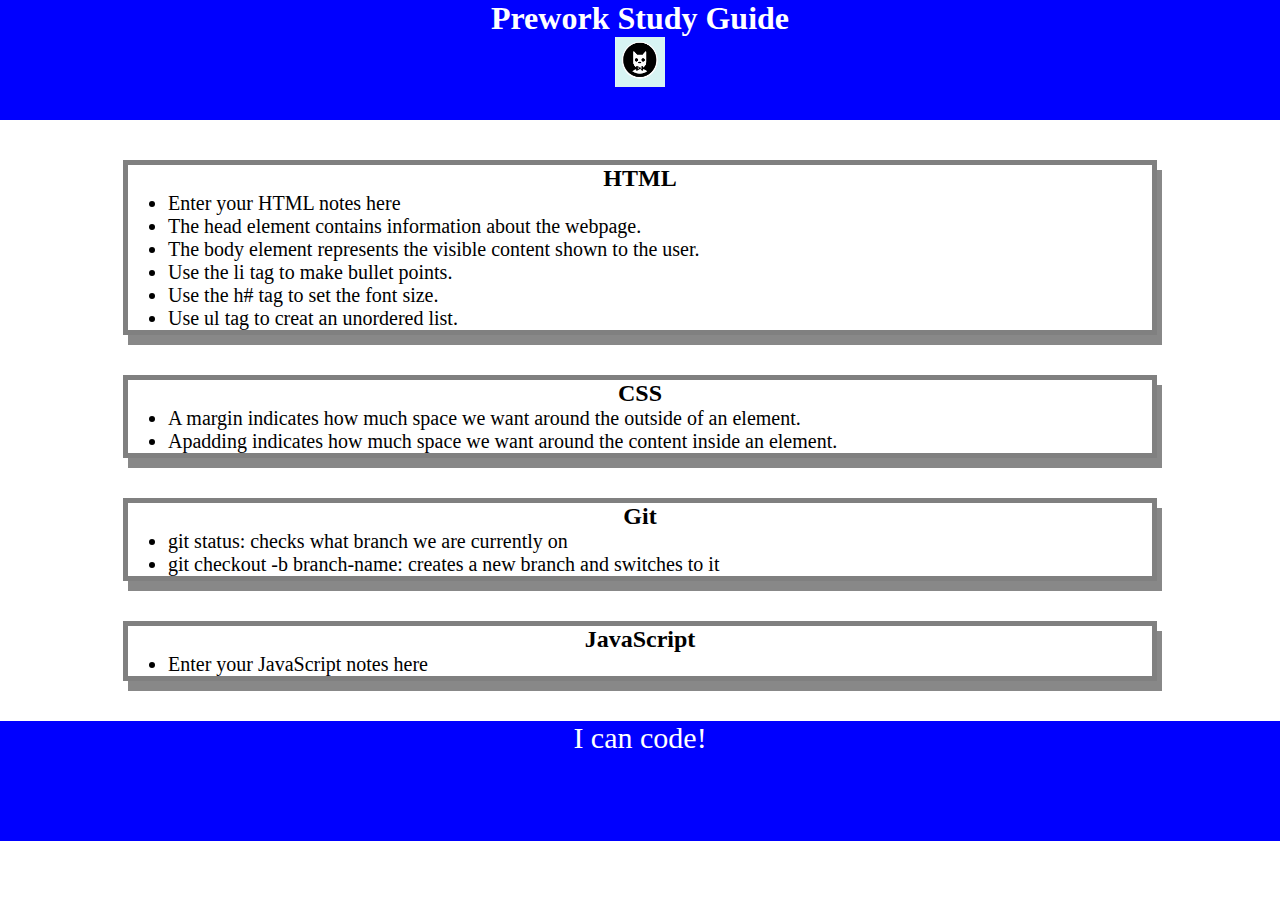
==== index.html @ 29babdcc "added CSS to project" ====
<!DOCTYPE html>
<html lang="en">
  <head>
    <meta charset="UTF-8" />
    <meta http-equiv="X-UA-Compatible" content="IE=edge" />
    <meta name="viewport" content="width=device-width, initial-scale=1.0" />
    <link rel="stylesheet" href="./assets/style.css">
    <title>Prework Study Guide</title>
  </head>
  <body>
    <header id="top">
      <h1>Prework Study Guide</h1>
      <img src="./assets/bowtie-cat.png" alt="Profile image of cat wearing a bow tie." />
    </header>
    <main>
      <section class="card" id="html-section">
        <h2>HTML</h2>
        <ul>
          <li>Enter your HTML notes here</li>
          <li>The head element contains information about the webpage.</li>
          <li>The body element represents the visible content shown to the user.</li>
          <li>Use the li tag to make bullet points.</li>
          <li>Use the h# tag to set the font size.</li>
          <li>Use ul tag to creat an unordered list.</li>
        </ul>
      </section>

      <section class="card" id="css-section">
        <h2>CSS</h2>
        <ul>
          <li>A margin indicates how much space we want around the outside of an element.</li>
          <li>Apadding indicates how much space we want around the content inside an element.</li>
        </ul>
      </section>

      <section class="card" id="git-section">
        <h2>Git</h2>
        <ul>
          <li>git status: checks what branch we are currently on</li>
          <li>git checkout -b branch-name: creates a new branch and switches to it</li>
        </ul>
      </section>

      <section class="card" id="javascript-section">
        <h2>JavaScript</h2>
        <ul>
          <li>Enter your JavaScript notes here</li>
        </ul>
      </section>
    </main>

    <footer>
      <p>I can code!</p>
    </footer>
  </body>
</html>
---- assets/style.css ----
* {
    margin: 0;
    padding: 0;
}


header,
footer {
    width: 100%;
    height: 120px;
    background-color: blue;
    color: white;
}


h1,
h2 {
    text-align: center;
}


img {
    display: block;
    height: 50px;
    width: 50px;
    margin-left: auto;
    margin-right: auto;
}


ul {
    padding-left: 40px;
    font-size: 20px;
}


p {
    text-align: center;
    font-size: 30px;
  }
  .card {
    width: 80%;
    margin: 40px auto;
    border: 5px solid gray;
    box-shadow: 5px 10px #888888;
  }
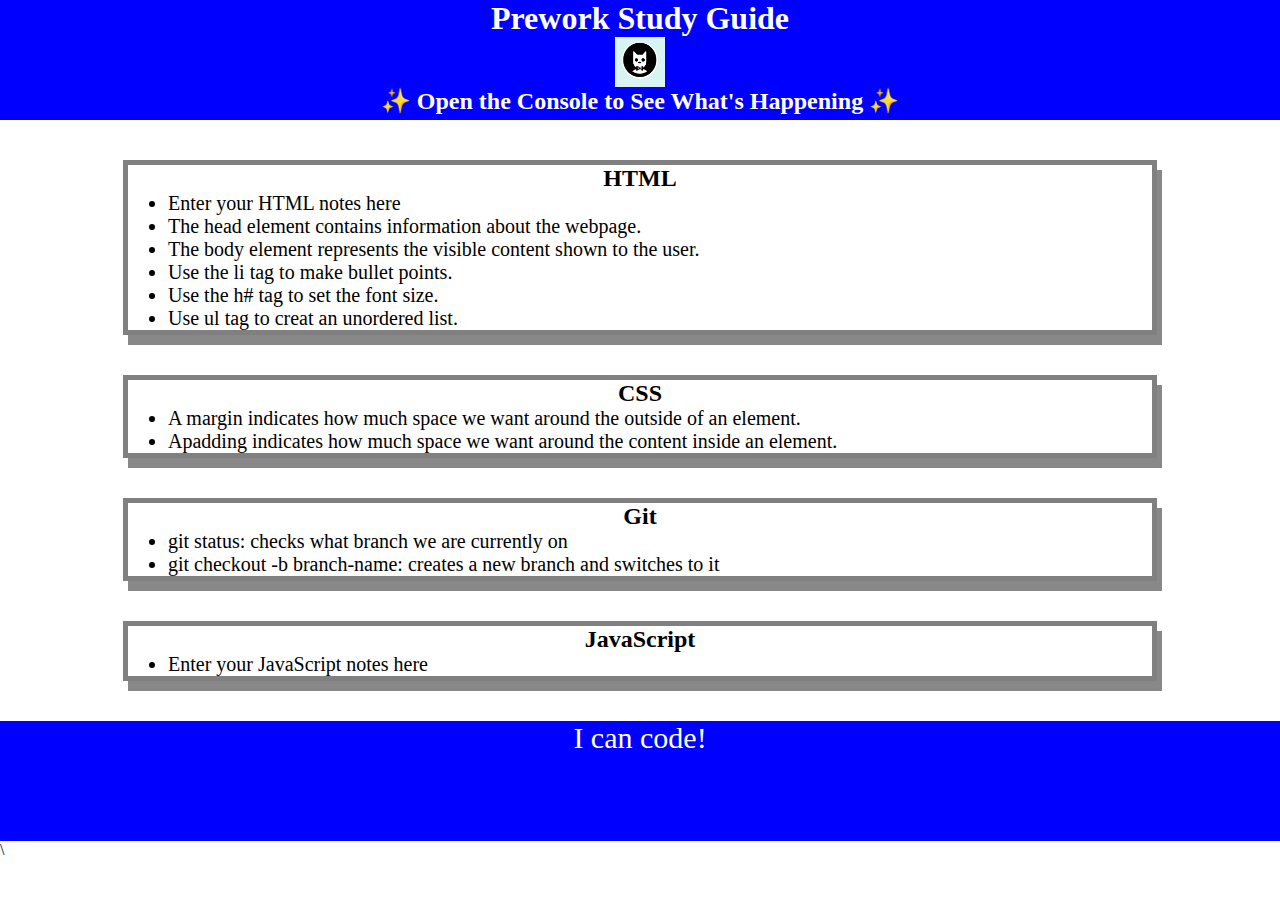
==== commit d4195572: "added a for loop to add a list of topics to consal control tap" ====
--- a/index.html
+++ b/index.html
@@ -11,6 +11,7 @@
     <header id="top">
       <h1>Prework Study Guide</h1>
       <img src="./assets/bowtie-cat.png" alt="Profile image of cat wearing a bow tie." />
+      <h2>✨ Open the Console to See What's Happening ✨</h2>
     </header>
     <main>
       <section class="card" id="html-section">
@@ -51,6 +52,7 @@
 
     <footer>
       <p>I can code!</p>
-    </footer>
+    </footer>\
+    <script src="./assets/script.js"></script>
   </body>
 </html>
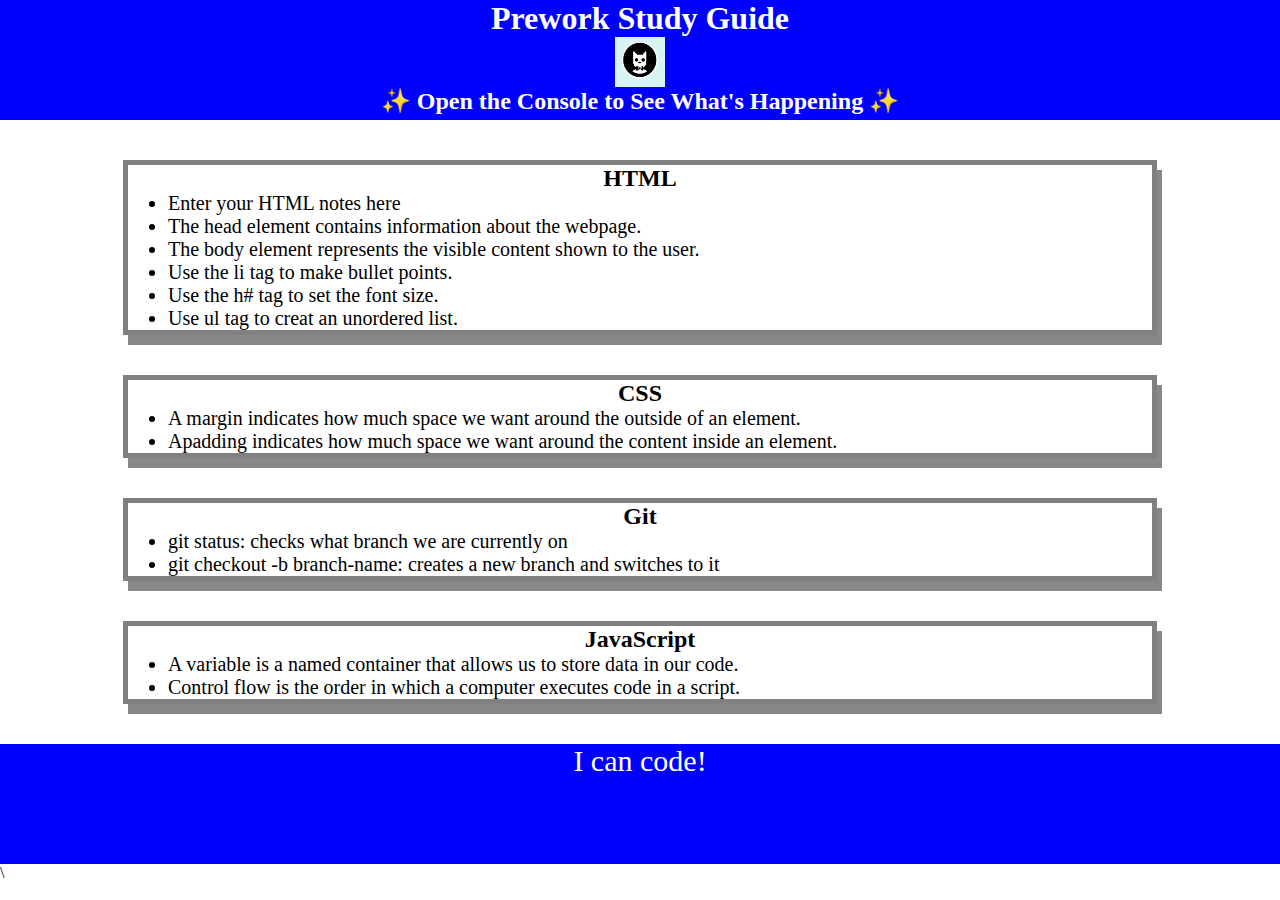
==== commit 2f2aa7c2: "Merge pull request #9 from bbohling22/feature/add-js" ====
--- a/index.html
+++ b/index.html
@@ -45,7 +45,8 @@
       <section class="card" id="javascript-section">
         <h2>JavaScript</h2>
         <ul>
-          <li>Enter your JavaScript notes here</li>
+          <li>A variable is a named container that allows us to store data in our code.</li>
+          <li>Control flow is the order in which a computer executes code in a script.</li>
         </ul>
       </section>
     </main>
